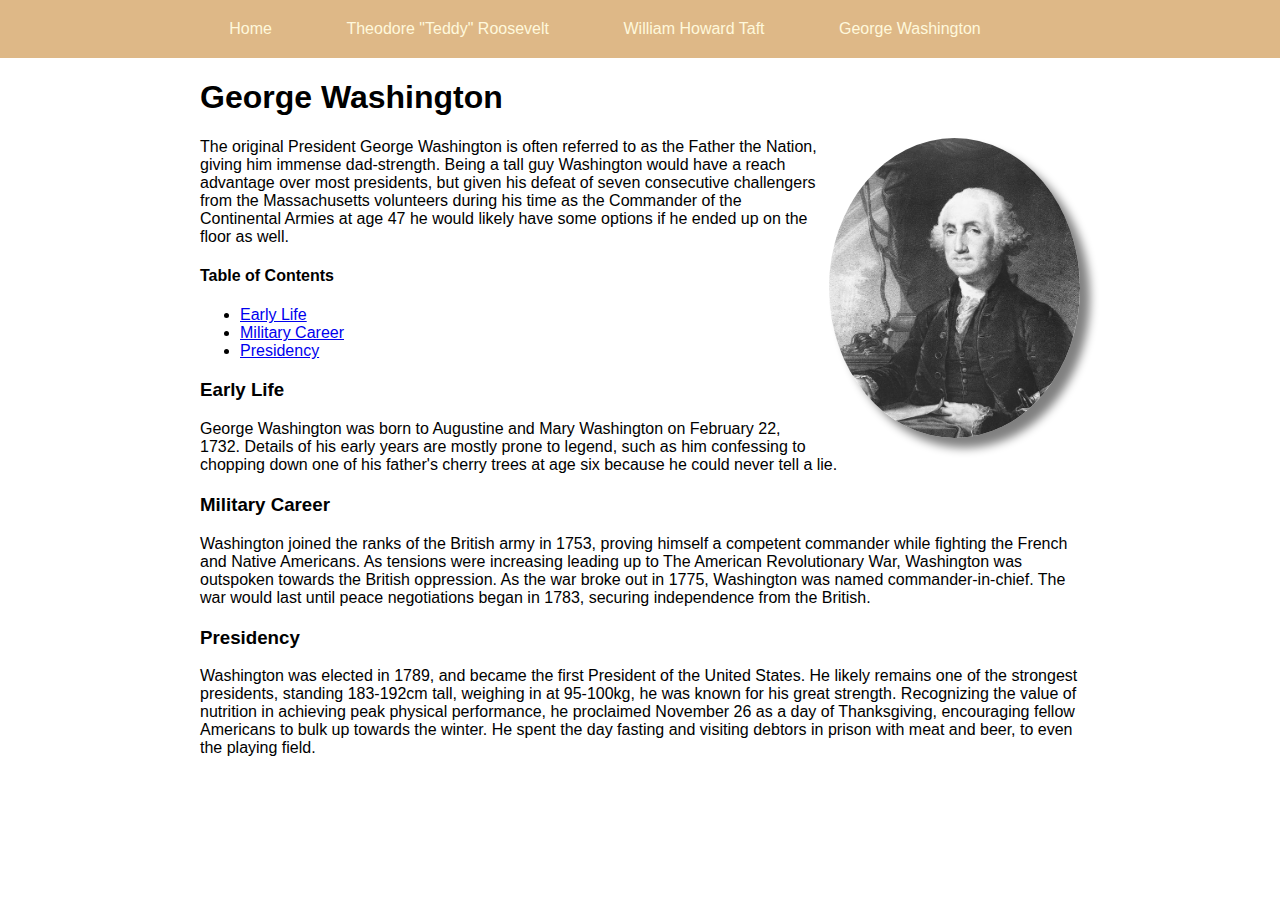
==== George Washington.html @ 2546c879 "1st draft" ====
<!DOCTYPE html>
<html>
<head>
    <title></title>
    <link rel="stylesheet" href="stylesheet.css">
    <meta charset="UTF-8">
</head>
<body>
    <header>
        <nav>
            <ul class="nav">
                <li><a href="index.html">Home</a></li>
                <li><a href="Theodore Roosevelt.html">Theodore "Teddy" Roosevelt</a></li>
                <li><a href="William Howard Taft.html">William Howard Taft</a></li>
                <li><a href="George Washington.html">George Washington</a></li>
            </ul>
        </nav>
    </header>
<main>
    <h1>George Washington</h1>
    <img class="alt" src="images/george.jpg" alt="George Washington">
    <p>The original President George Washington is often referred to as the Father the Nation, giving him
       immense dad-strength. Being a tall guy Washington would have a reach advantage over most presidents,
       but given his defeat of seven consecutive challengers from the Massachusetts volunteers
       during his time as the Commander of the Continental Armies at age 47 he would likely have some options
       if he ended up on the floor as well.
    </p>
    <h4>Table of Contents</h4>
    <ul>
        <li><a href="#Early">Early Life</a></li>
        <li><a href="#Military">Military Career</a></li>
        <li><a href="#Presidency">Presidency</a></li>
    </ul>
    <h3 id="Early">Early Life</h3>
    <p>George Washington was born to Augustine and Mary Washington on February 22, 1732. Details of his early 
       years are mostly prone to legend, such as him confessing to chopping down one of his father's cherry
       trees at age six because he could never tell a lie.
    </p> 
    <h3 id="Military">Military Career</h3>
    <p>Washington joined the ranks of the British army in 1753, proving himself a competent commander while
       fighting the French and Native Americans. As tensions were increasing leading up to The American
       Revolutionary War, Washington was outspoken towards the British oppression. As the war broke out in
       1775, Washington was named commander-in-chief. The war would last until peace negotiations began in
       1783, securing independence from the British. 
    </p>
    <h3 id="Presidency">Presidency</h3>
    <p>Washington was elected in 1789, and became the first President of the United States. He likely
        remains one of the strongest presidents, standing 183-192cm tall, weighing in at 95-100kg, he was
        known for his great strength. Recognizing the value of nutrition in achieving peak physical
        performance, he proclaimed November 26 as a day of Thanksgiving, encouraging fellow Americans to bulk
        up towards the winter. He spent the day fasting and visiting debtors in prison with meat and beer,
        to even the playing field. 
    </p>
</main>
</body>
</html>
---- stylesheet.css ----
body {
    margin: 0px;
    padding: 0px;
    font-family: Arial, Helvetica, sans-serif;
}
.nav {
    background-color: burlywood;
    list-style-type: none;
    text-align: center;
    padding: 20px 0 20px 0;
    margin-top: 0;
}
.nav li {
    display: inline-block;
    padding-right: 70px;
}
.nav  li  a {
    text-decoration: none;
    color: cornsilk;
}
.nav  li  a:hover {
    color: gainsboro;
}

main {
    margin: 0px 200px 0 200px;
}
img.alt {
    float: right;
    border-radius: 50%;
    margin-left: 10px;
    margin-bottom: 10px;
    box-shadow: grey 10px 10px 10px;
    height: 300px;
}
img.main {
    width: 100%;
}

p {
    margin-bottom: 20px;
}
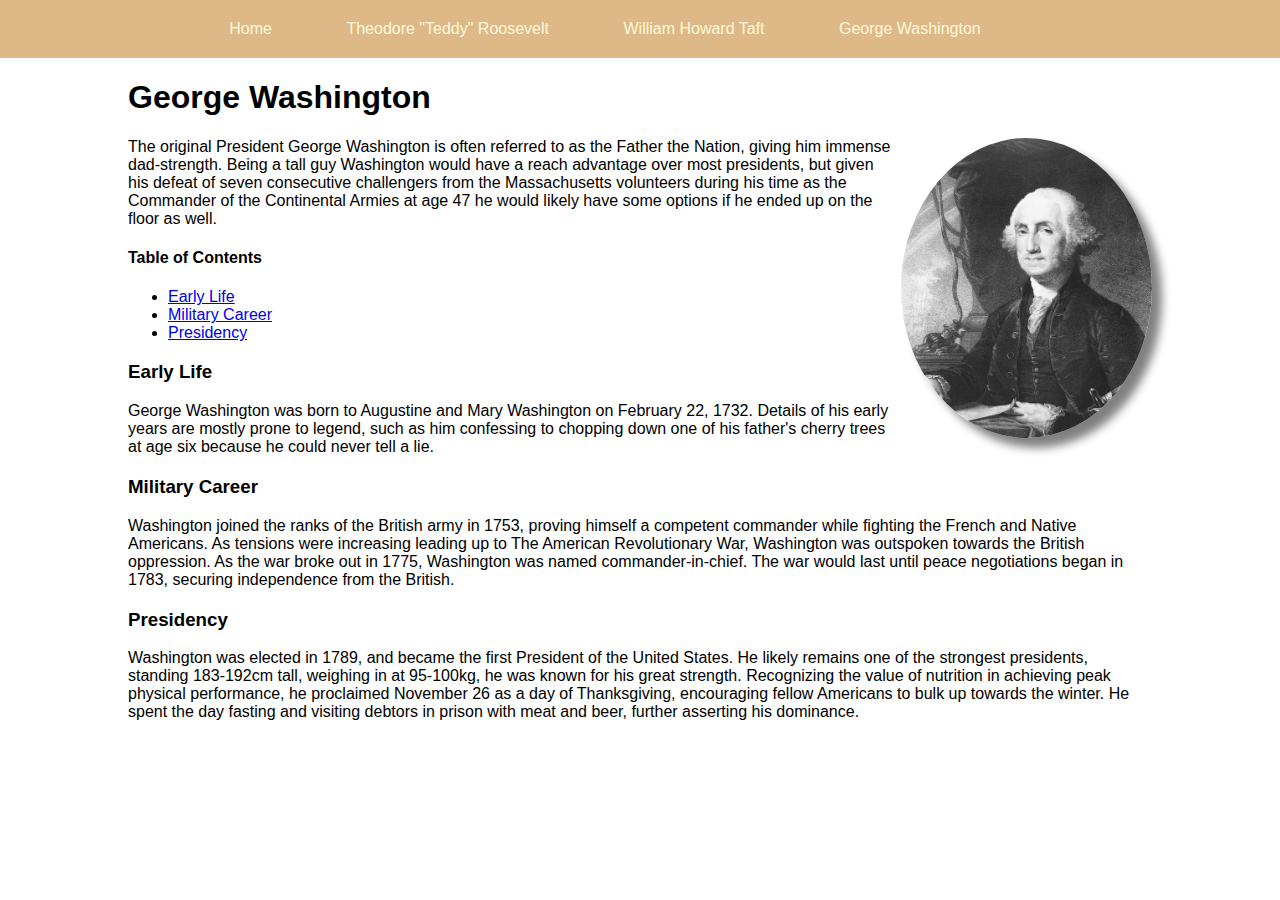
==== commit 3e92e762: "Ferdig" ====
--- a/George Washington.html
+++ b/George Washington.html
@@ -49,7 +49,7 @@
         known for his great strength. Recognizing the value of nutrition in achieving peak physical
         performance, he proclaimed November 26 as a day of Thanksgiving, encouraging fellow Americans to bulk
         up towards the winter. He spent the day fasting and visiting debtors in prison with meat and beer,
-        to even the playing field. 
+        further asserting his dominance.
     </p>
 </main>
 </body>
--- a/stylesheet.css
+++ b/stylesheet.css
@@ -23,9 +23,10 @@
 }
 
 main {
-    margin: 0px 200px 0 200px;
+    width: 80vw;
+    margin: auto;
 }
-img.alt {
+figure, img.alt {
     float: right;
     border-radius: 50%;
     margin-left: 10px;
@@ -33,10 +34,15 @@
     box-shadow: grey 10px 10px 10px;
     height: 300px;
 }
+
 img.main {
     width: 100%;
 }
 
 p {
     margin-bottom: 20px;
+}
+.head {
+    text-align: center;
+
 }